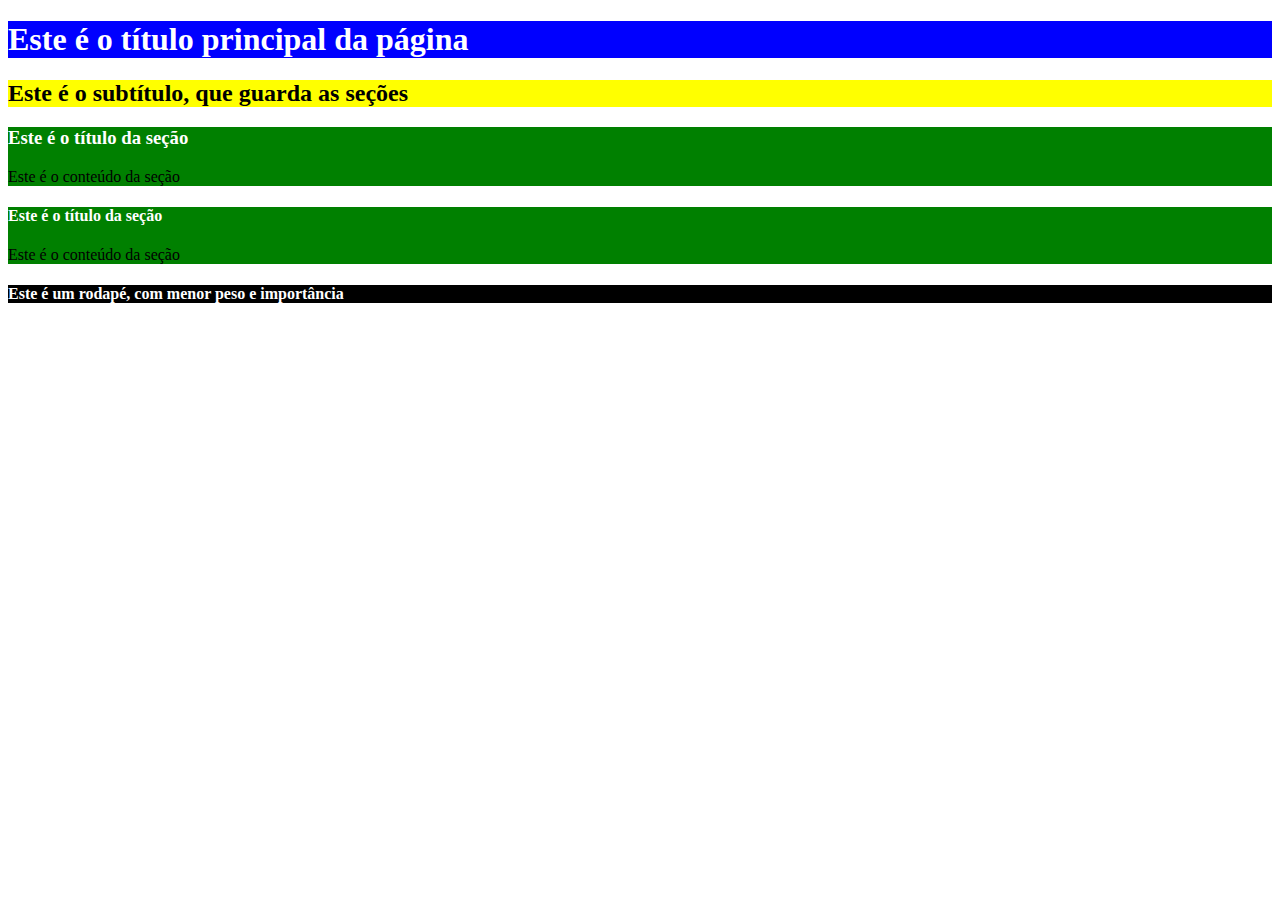
==== exercicio1/index.html @ 2b863145 "Merge 4765e002709bf15d3123f822a20fe6a2678858d6 into 97444536a5261409305f237b2b9b186a0b85f72a" ====
<!DOCTYPE html>
<html>

<head>
   <meta charset="utf-8" />
   <meta name="viewport" content="width=device-width, initial-scale=1.0" />
   <title>CSS - prática guiada 1</title>
   <link rel="stylesheet" href="style.css">
</head>

<body>

   <header>
      <h1 id="titulo-importante">Este é o título principal da página</h1>
   </header>
   <main>
      <h2 class="sub-titulo">Este é o subtítulo, que guarda as seções</h2>
      <section>
         <h3 class="titulo-secao">Este é o título da seção</h3>
         <p class="texto-generico">Este é o conteúdo da seção</p>
      </section>
      <section>
         <h4 class="titulo-secao">Este é o título da seção</h4>
         <span class="texto-generico">Este é o conteúdo da seção</span>
      </section>
   </main>
   <footer>
      <h4 class="titulo-pouco-importante">
         Este é um rodapé, com menor peso e importância
      </h4>
   </footer>
</body>

</html>
---- exercicio1/style.css ----
#titulo-importante{
    color: white;
    background-color: blue;
}
.sub-titulo{
    background-color: yellow;
    color: black;
}
section{
    background-color: green;

}
.titulo-secao{
    color: white;
}
.texto-generico{
    color: black;
}
.titulo-pouco-importante{
    background-color: black;
    color: white;
}
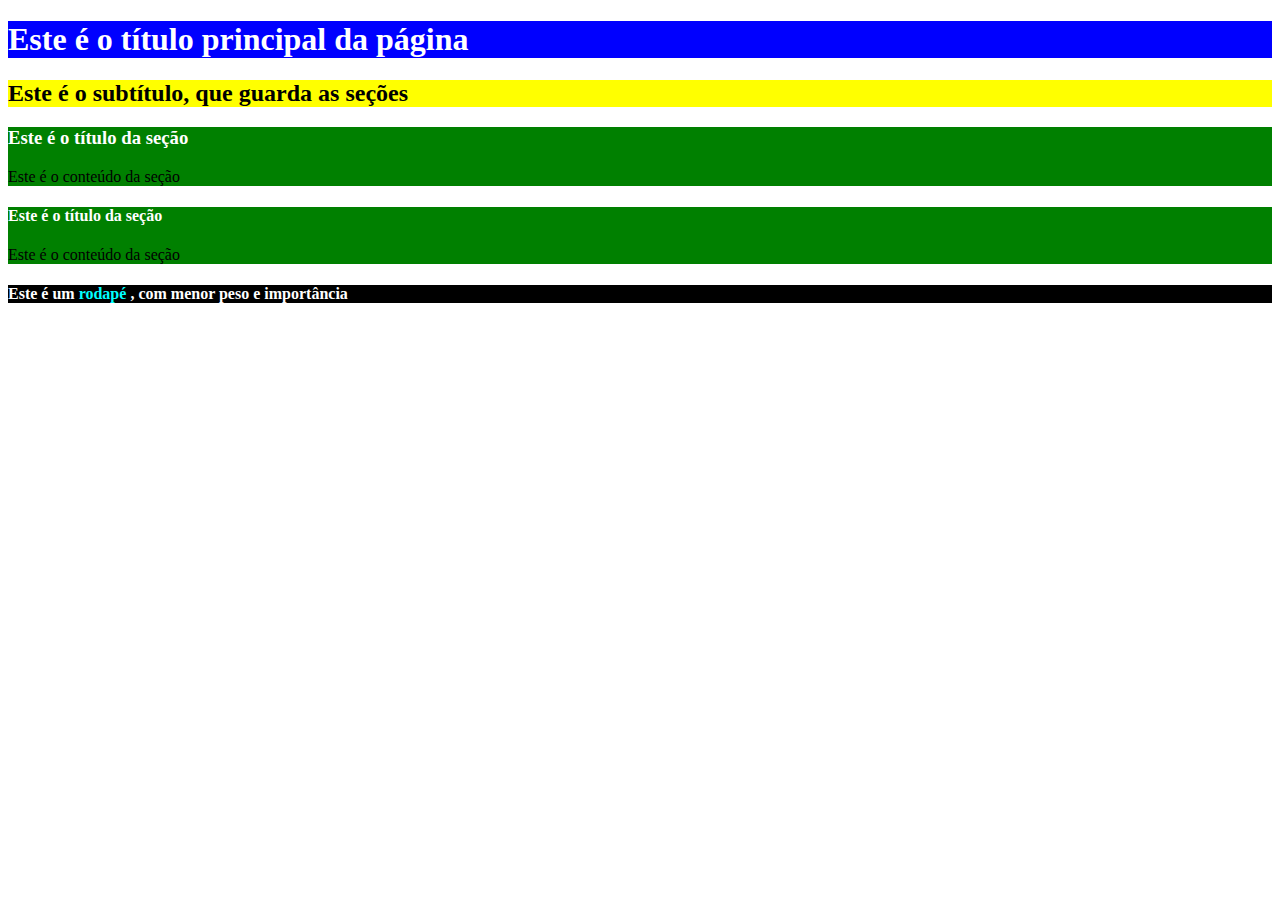
==== commit 86bd6f66: "Merge 8e10f5dc72489c33a874f190b1d03eef8c97eba2 into 97444536a5261409305f237b2b9b186a0b85f72a" ====
--- a/exercicio1/index.html
+++ b/exercicio1/index.html
@@ -5,13 +5,13 @@
    <meta charset="utf-8" />
    <meta name="viewport" content="width=device-width, initial-scale=1.0" />
    <title>CSS - prática guiada 1</title>
-   <link rel="stylesheet" href="style.css">
+   <link rel="stylesheet" href="./style.css">
 </head>
 
 <body>
 
    <header>
-      <h1 id="titulo-importante">Este é o título principal da página</h1>
+      <h1 id="titulo-importante">Este é o título principal da página</h1>      
    </header>
    <main>
       <h2 class="sub-titulo">Este é o subtítulo, que guarda as seções</h2>
@@ -25,8 +25,8 @@
       </section>
    </main>
    <footer>
-      <h4 class="titulo-pouco-importante">
-         Este é um rodapé, com menor peso e importância
+      <h4 class="titulo-pouco-importante" >
+         Este é um <span id="ID-Rodapé">rodapé</span> , com menor peso e importância
       </h4>
    </footer>
 </body>
--- a/exercicio1/style.css
+++ b/exercicio1/style.css
@@ -1,22 +1,27 @@
-#titulo-importante{
+h1{
+    background-color: blue;
     color: white;
-    background-color: blue;
 }
-.sub-titulo{
+
+h2{
     background-color: yellow;
-    color: black;
 }
+
 section{
-    background-color: green;
+    background-color: green;    
+}
 
-}
 .titulo-secao{
     color: white;
 }
-.texto-generico{
-    color: black;
+
+footer{
+    background-color: black;
 }
 .titulo-pouco-importante{
-    background-color: black;
     color: white;
+}
+
+#ID-Rodapé{
+    color: aqua;
 }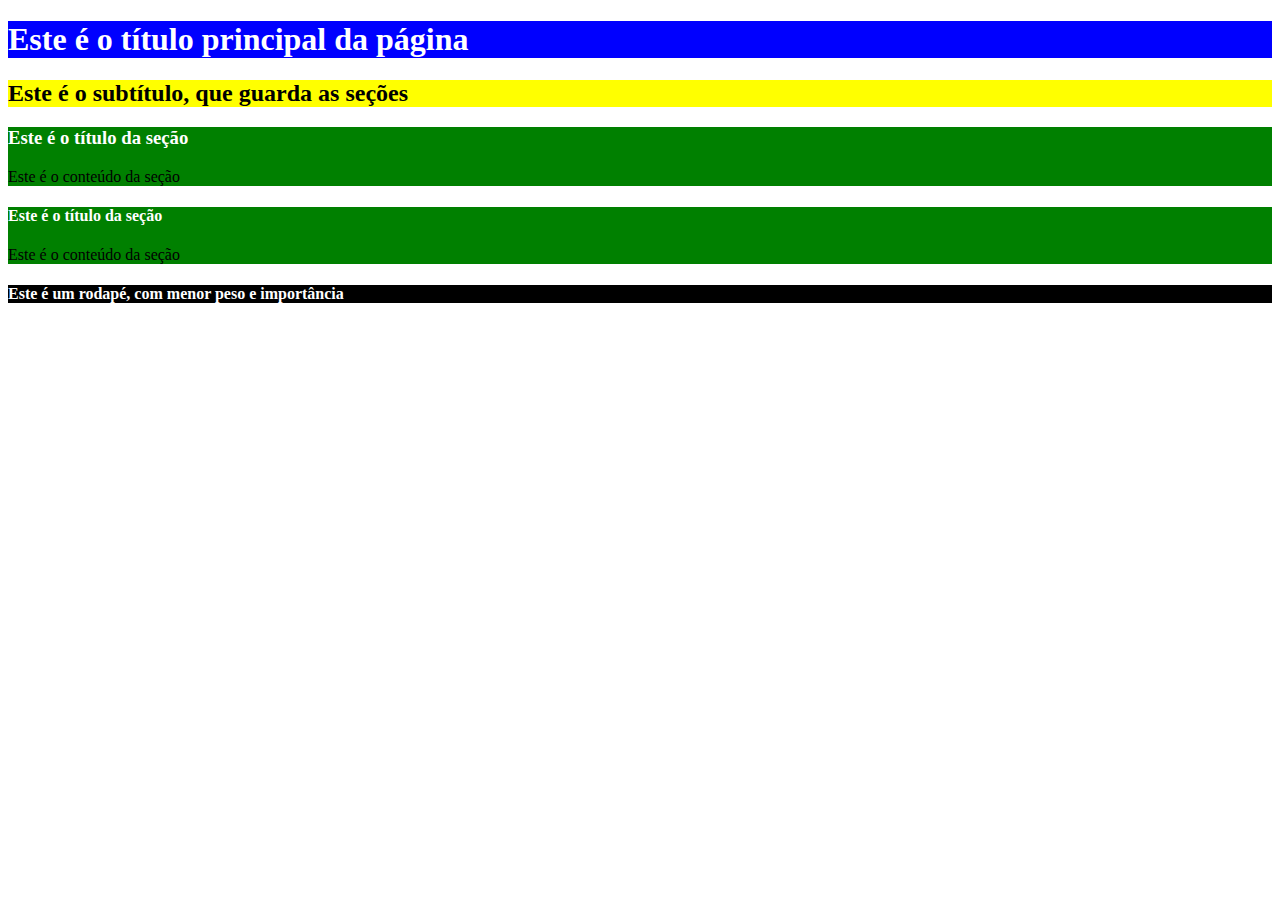
==== commit 0199751b: "Merge 4c356972fe5d0907fbeb04f1d8cb7b5cc0762839 into 97444536a5261409305f237b2b9b186a0b85f72a" ====
--- a/exercicio1/index.html
+++ b/exercicio1/index.html
@@ -5,13 +5,13 @@
    <meta charset="utf-8" />
    <meta name="viewport" content="width=device-width, initial-scale=1.0" />
    <title>CSS - prática guiada 1</title>
-   <link rel="stylesheet" href="./style.css">
+   <link rel="stylesheet" href="style.css">
 </head>
 
 <body>
 
    <header>
-      <h1 id="titulo-importante">Este é o título principal da página</h1>      
+      <h1 id="titulo-importante">Este é o título principal da página</h1>
    </header>
    <main>
       <h2 class="sub-titulo">Este é o subtítulo, que guarda as seções</h2>
@@ -25,8 +25,8 @@
       </section>
    </main>
    <footer>
-      <h4 class="titulo-pouco-importante" >
-         Este é um <span id="ID-Rodapé">rodapé</span> , com menor peso e importância
+      <h4 class="titulo-pouco-importante">
+         Este é um rodapé, com menor peso e importância
       </h4>
    </footer>
 </body>
--- a/exercicio1/style.css
+++ b/exercicio1/style.css
@@ -1,27 +1,27 @@
-h1{
+/* Trabalhando com ID - Ususamos a # (tralha) antes do id. */
+#titulo-importante{
     background-color: blue;
     color: white;
 }
 
+/* Trabalhando com  Tags - Colocamos direto o nome da tag. */
 h2{
     background-color: yellow;
 }
 
 section{
-    background-color: green;    
-}
-
-.titulo-secao{
-    color: white;
+    background-color: green;
 }
 
 footer{
     background-color: black;
 }
-.titulo-pouco-importante{
+
+/* Trabalhando com Classes - Usamos o . (ponto) antes de cada classe. */
+.titulo-secao{
     color: white;
 }
 
-#ID-Rodapé{
-    color: aqua;
+.titulo-pouco-importante{
+    color: white;
 }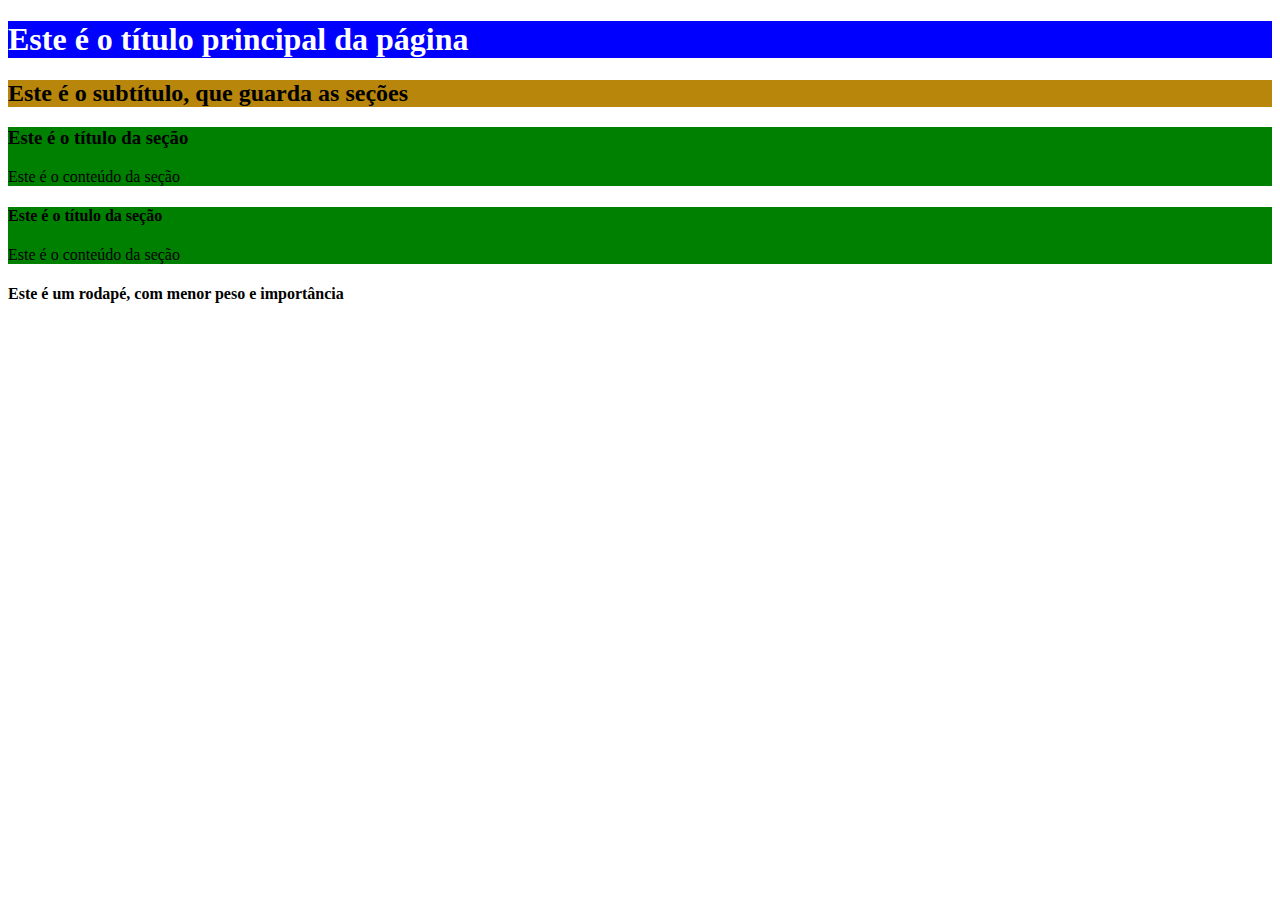
==== commit 7fce7c16: "resolucao-html-I-template" ====
--- a/exercicio1/index.html
+++ b/exercicio1/index.html
@@ -5,7 +5,8 @@
    <meta charset="utf-8" />
    <meta name="viewport" content="width=device-width, initial-scale=1.0" />
    <title>CSS - prática guiada 1</title>
-   <link rel="stylesheet" href="style.css">
+   <link rel="stylesheet" href="./style.css">
+   
 </head>
 
 <body>
--- a/exercicio1/style.css
+++ b/exercicio1/style.css
@@ -1,27 +1,22 @@
-/* Trabalhando com ID - Ususamos a # (tralha) antes do id. */
 #titulo-importante{
     background-color: blue;
     color: white;
 }
-
-/* Trabalhando com  Tags - Colocamos direto o nome da tag. */
-h2{
-    background-color: yellow;
+.sub-titulo{
+    background-color: darkgoldenrod;
+    color: black;
+    
 }
-
 section{
     background-color: green;
+    color: black
+    
 }
-
-footer{
+.titulo-secao {
+    
+    color:black;
+}
+.titulo-poco-importante {
     background-color: black;
-}
-
-/* Trabalhando com Classes - Usamos o . (ponto) antes de cada classe. */
-.titulo-secao{
     color: white;
 }
-
-.titulo-pouco-importante{
-    color: white;
-}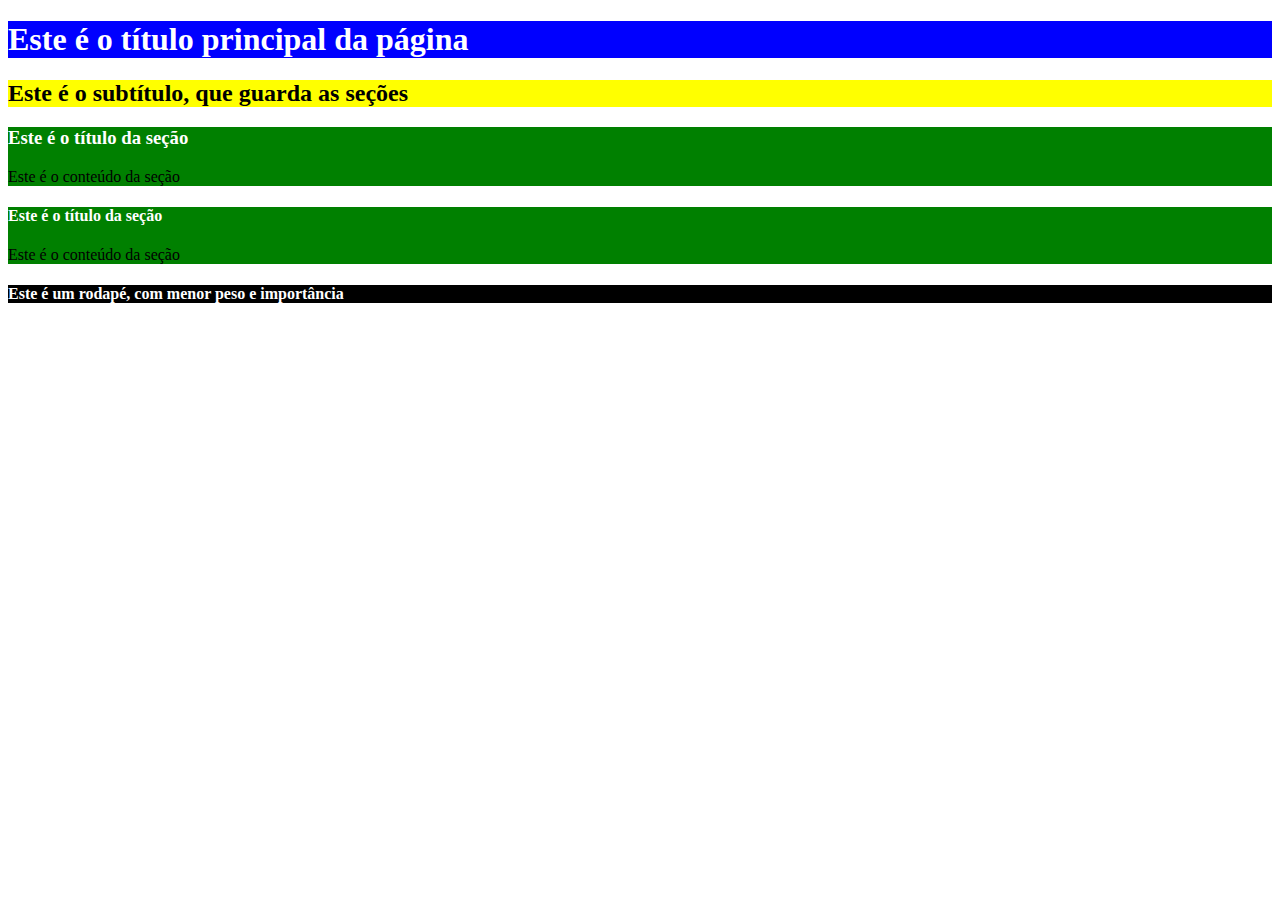
==== commit 6bb7e1a7: "Merge 0ca2a830d6c874435211b04f93b297d0c8d23d5d into 97444536a5261409305f237b2b9b186a0b85f72a" ====
--- a/exercicio1/index.html
+++ b/exercicio1/index.html
@@ -5,10 +5,8 @@
    <meta charset="utf-8" />
    <meta name="viewport" content="width=device-width, initial-scale=1.0" />
    <title>CSS - prática guiada 1</title>
-   <link rel="stylesheet" href="./style.css">
-   
+   <link rel="stylesheet" href="style.css">
 </head>
-
 <body>
 
    <header>
--- a/exercicio1/style.css
+++ b/exercicio1/style.css
@@ -1,22 +1,22 @@
-#titulo-importante{
+h1{
     background-color: blue;
     color: white;
 }
-.sub-titulo{
-    background-color: darkgoldenrod;
-    color: black;
-    
+
+h2{
+background-color: yellow;
+color: black;
 }
+
 section{
-    background-color: green;
-    color: black
-    
+background-color: green;
 }
-.titulo-secao {
-    
-    color:black;
-}
-.titulo-poco-importante {
-    background-color: black;
+
+.titulo-secao{
     color: white;
 }
+
+footer{
+background-color: black;
+color: white;
+}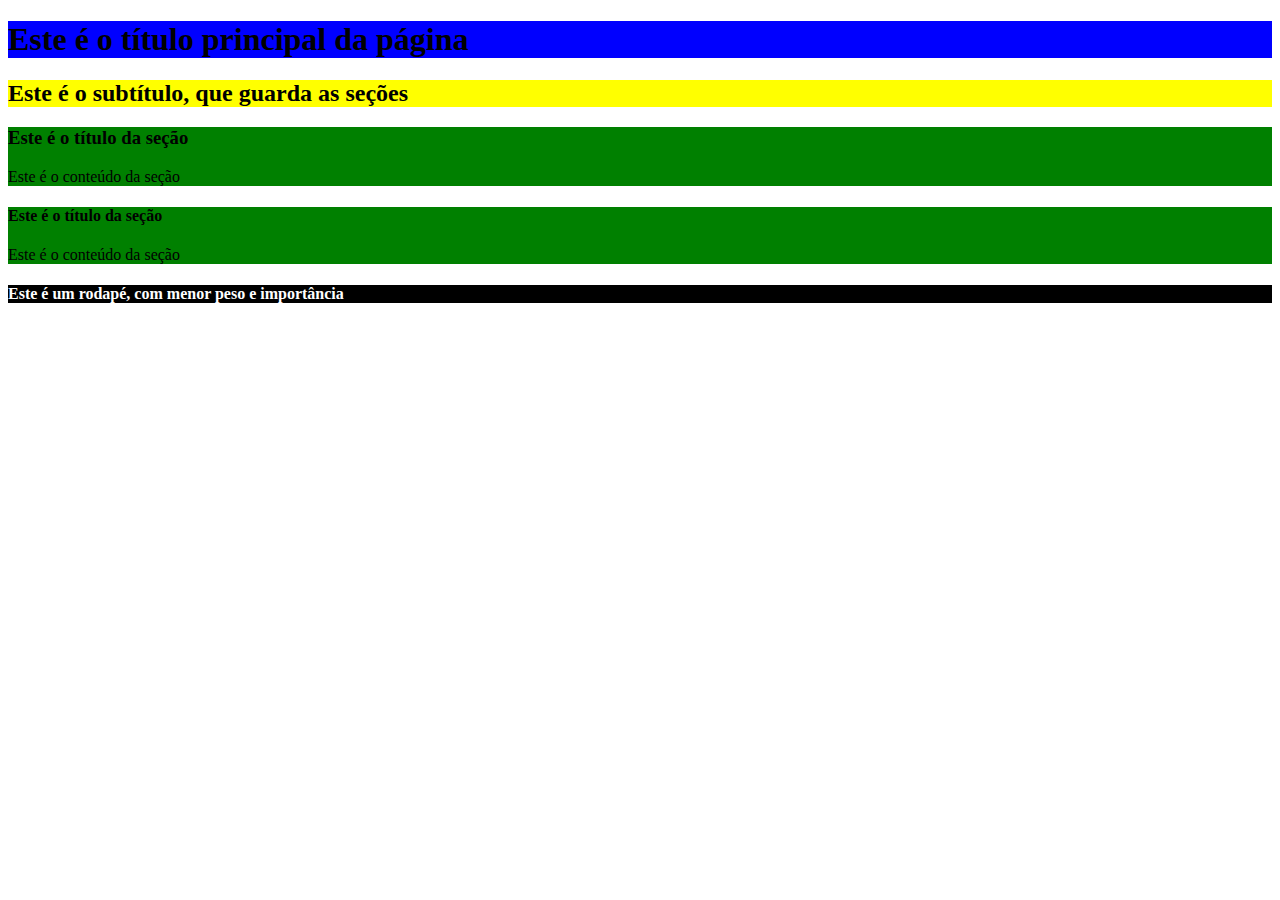
==== commit 28db66fe: "vamo turma" ====
--- a/exercicio1/index.html
+++ b/exercicio1/index.html
@@ -4,9 +4,10 @@
 <head>
    <meta charset="utf-8" />
    <meta name="viewport" content="width=device-width, initial-scale=1.0" />
-   <title>CSS - prática guiada 1</title>
+   <title>CSS I - Prática Guiada 1</title>
    <link rel="stylesheet" href="style.css">
 </head>
+
 <body>
 
    <header>
@@ -14,12 +15,12 @@
    </header>
    <main>
       <h2 class="sub-titulo">Este é o subtítulo, que guarda as seções</h2>
-      <section>
-         <h3 class="titulo-secao">Este é o título da seção</h3>
+      <section class="titulo-secao">
+         <h3>Este é o título da seção</h3>
          <p class="texto-generico">Este é o conteúdo da seção</p>
       </section>
-      <section>
-         <h4 class="titulo-secao">Este é o título da seção</h4>
+      <section class="titulo-secao">
+         <h4 >Este é o título da seção</h4>
          <span class="texto-generico">Este é o conteúdo da seção</span>
       </section>
    </main>
--- a/exercicio1/style.css
+++ b/exercicio1/style.css
@@ -1,22 +1,25 @@
-h1{
-    background-color: blue;
-    color: white;
+#titulo-importante{
+background-color:blue;
+  
 }
 
-h2{
+.sub-titulo{
+
 background-color: yellow;
-color: black;
-}
 
-section{
-background-color: green;
 }
 
 .titulo-secao{
-    color: white;
+
+background-color:green;
+
 }
 
-footer{
-background-color: black;
+.titulo-pouco-importante{
+
+background-color:black;
 color: white;
+font-weight: bold;
+
+
 }